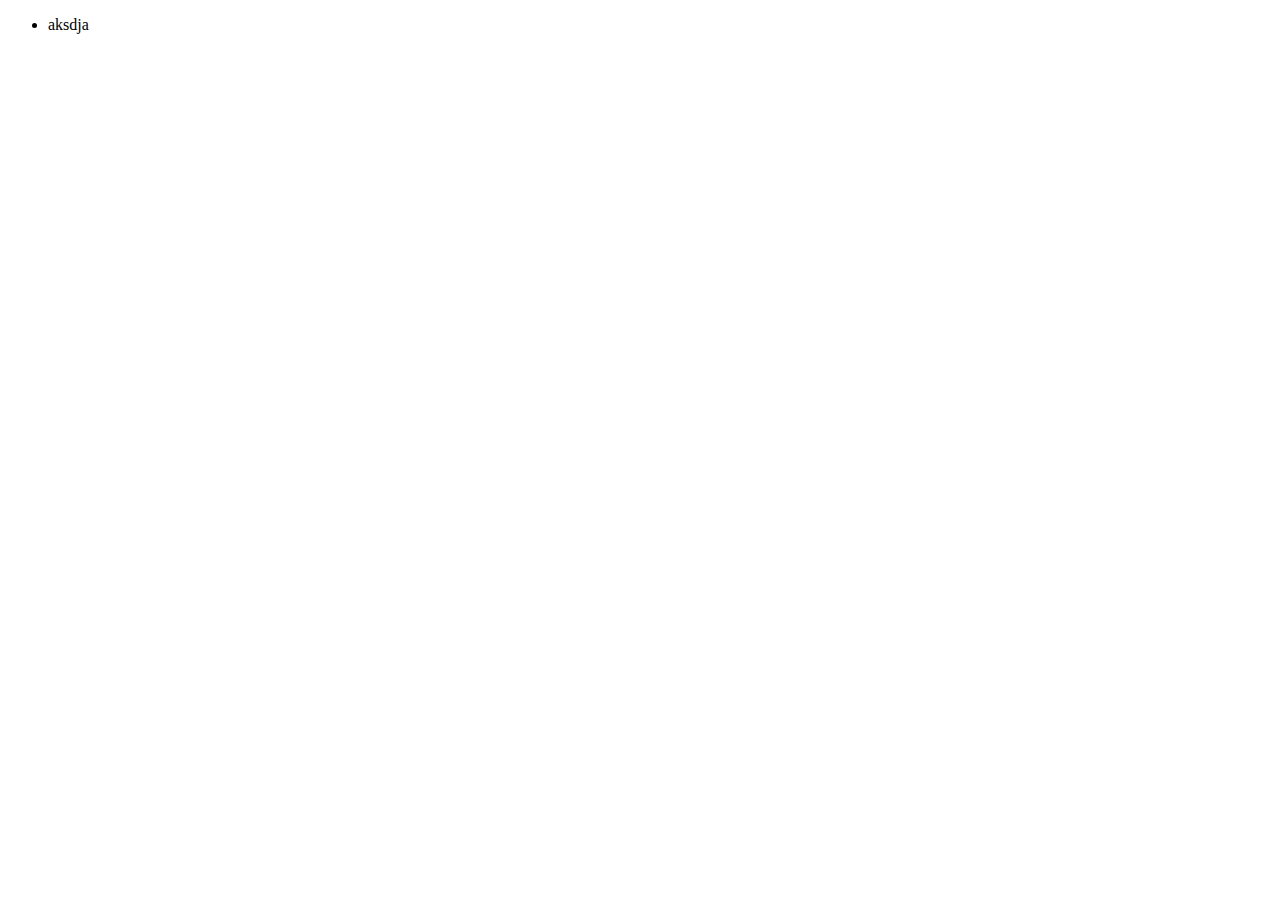
==== class.html @ 3c36271c "more functions exercises" ====
<!DOCTYPE html>
<html lang="en">
<head>
    <meta charset="UTF-8">
    <meta name="viewport" content="width=device-width, initial-scale=1.0">
    <meta http-equiv="X-UA-Compatible" content="ie=edge">
    <title>Document</title>
</head>
<body>
    <div>
        <ul>
            <li>
                aksdja
            </li>
        </ul>
    </div>
    

    <script>
        var main = document.getElementById('main');    
        var days = ["Monday", "Tuesday", "Wednesday", "Thursday", "Friday", "Saturday", "Sunday"]

        var newDayList = days.map(function(day){
            return "<li>" + day + "</li>"
        })

        console.log(newDayList);
        var el = document.getElementById('ul');
        el.appendChild(newDayList);
        

    </script>
</body>
</html>
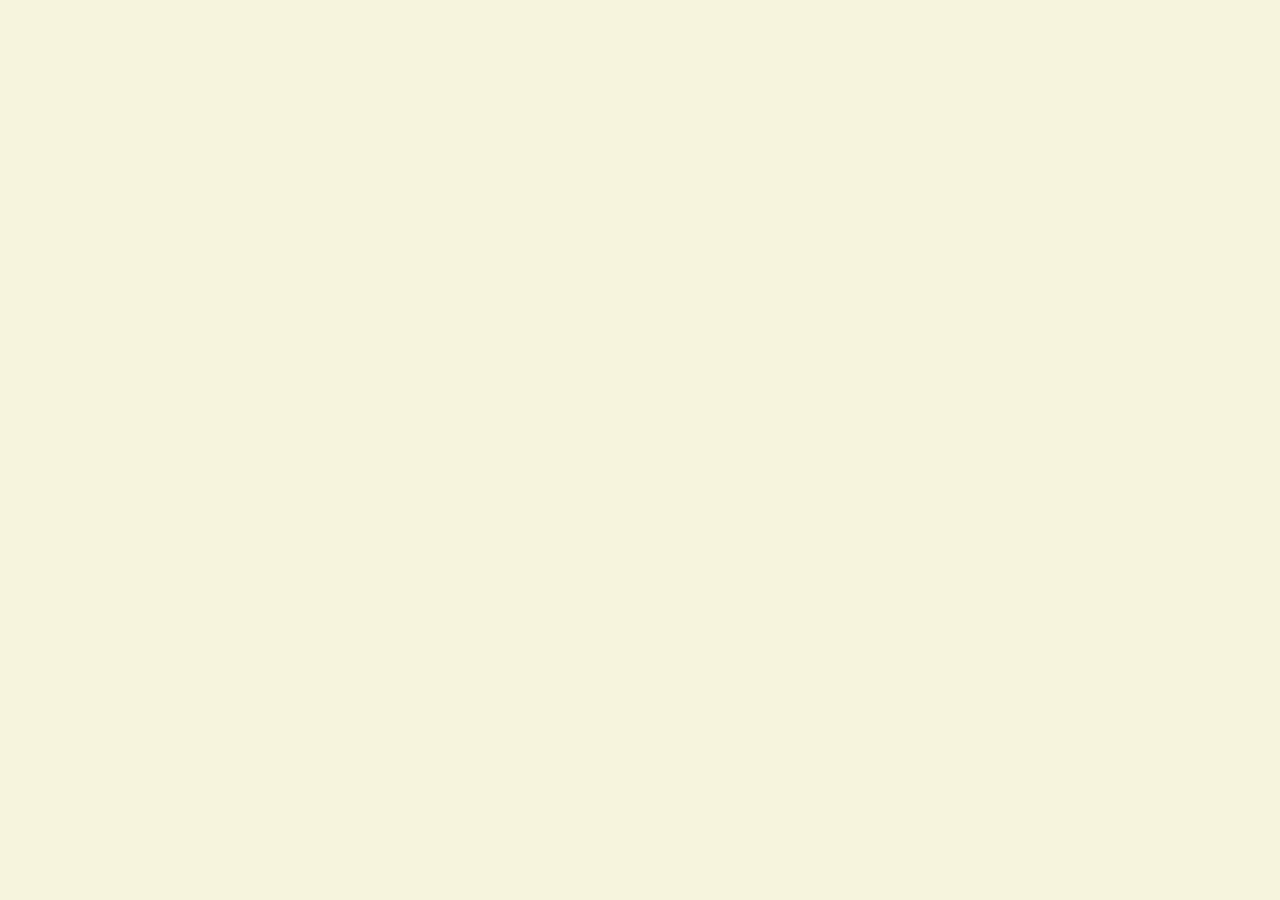
==== commit 592b5b52: "update of several files" ====
--- a/class.html
+++ b/class.html
@@ -5,30 +5,67 @@
     <meta name="viewport" content="width=device-width, initial-scale=1.0">
     <meta http-equiv="X-UA-Compatible" content="ie=edge">
     <title>Document</title>
+    <style>
+    
+        body{
+            height: 200px;
+            background: beige;
+        }
+        .dot{
+            height: 8px;
+            width: 8px;
+            border-radius: 4px;
+            background-color: blue;
+            position: absolute;
+        }
+    
+    </style>
 </head>
 <body>
-    <div>
-        <ul>
-            <li>
-                aksdja
-            </li>
-        </ul>
-    </div>
-    
+    <!-- <button>A</button>
+    <button>B</button>
+    <button>C</button> -->
+
 
     <script>
-        var main = document.getElementById('main');    
-        var days = ["Monday", "Tuesday", "Wednesday", "Thursday", "Friday", "Saturday", "Sunday"]
 
-        var newDayList = days.map(function(day){
-            return "<li>" + day + "</li>"
+
+        window.addEventListener('click', function(event){
+            let dot = document.createElement('div');
+            dot.className = 'dot';
+            console.log(event);
+            dot.style.left = (event.pageX -4) + "px";
+            dot.style.top = (event.pageY -4) + "px";
+            document.body.appendChild(dot);
         })
 
-        console.log(newDayList);
-        var el = document.getElementById('ul');
-        el.appendChild(newDayList);
-        
 
+        // document.body.addEventListener('click', function(e){
+        //     if(event.target.nodeName == "BUTTON"){
+        //         console.log("Clicked " + event.target.textContent)
+        //     }
+        // })
+
+        // window.addEventListener('keydown', function(e){
+        //     console.log(e)
+        //     if(e.target.key == "v"){
+        //         document.body.style.backgroundColor = "purple";
+        //     }
+        // })
+
+        // window.addEventListener('keyup', function(e){
+        //     if(event.key == 'v'){
+        //         document.body.style.backgroundColor = "";
+        //     }
+        // })
+
+
+
+        // window.addEventListener('click', function(e){
+        //     document.getElementById('result').textContent = "You knocked."
+        // })
+    
     </script>
+
 </body>
 </html>